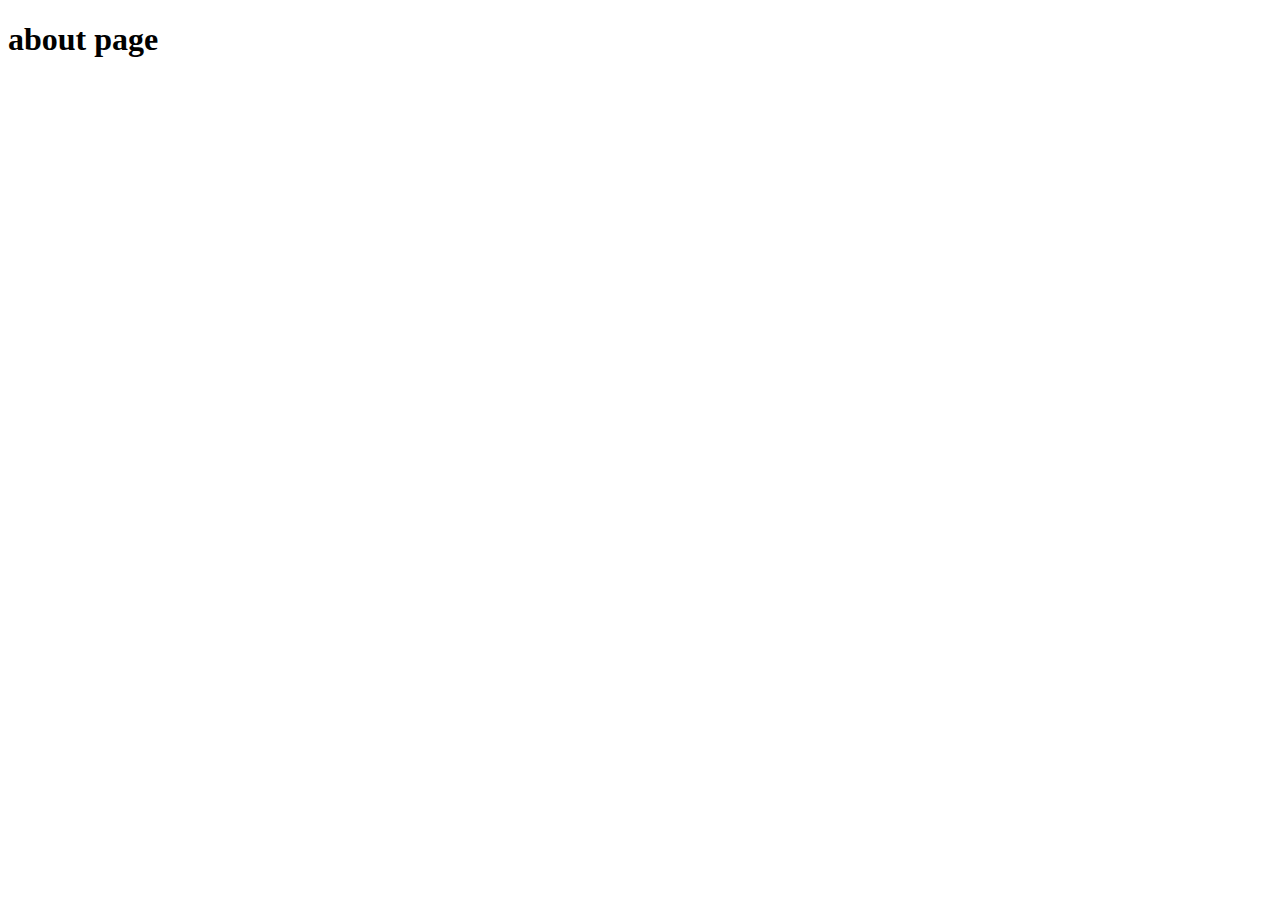
==== about.html @ f484b77a "first commit" ====
<!DOCTYPE html>
<html lang="en">
  <head>
    <meta charset="UTF-8" />
    <meta name="viewport" content="width=device-width, initial-scale=1.0" />
    <title>about page</title>
  </head>
  <body>
    <h1>about page</h1>
  </body>
</html>
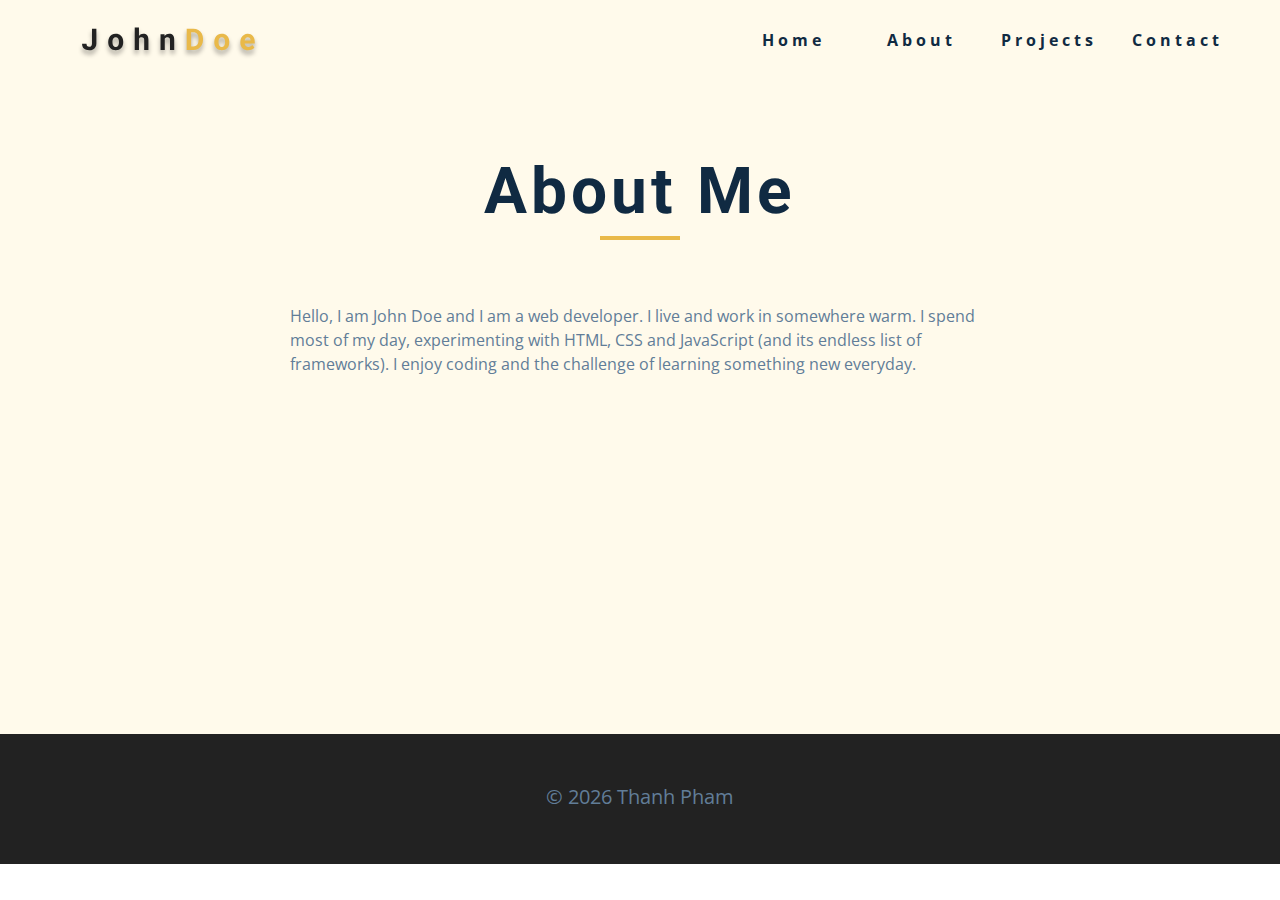
==== commit 4ab55d91: "done" ====
--- a/about.html
+++ b/about.html
@@ -3,9 +3,123 @@
   <head>
     <meta charset="UTF-8" />
     <meta name="viewport" content="width=device-width, initial-scale=1.0" />
-    <title>about page</title>
+    <title>John Doe || About Me</title>
+    <!-- font-awesome -->
+    <link
+      rel="stylesheet"
+      href="https://cdnjs.cloudflare.com/ajax/libs/font-awesome/6.2.0/css/all.min.css"
+      integrity="sha512-xh6O/CkQoPOWDdYTDqeRdPCVd1SpvCA9XXcUnZS2FmJNp1coAFzvtCN9BmamE+4aHK8yyUHUSCcJHgXloTyT2A=="
+      crossorigin="anonymous"
+      referrerpolicy="no-referrer"
+    />
+    <!-- css -->
+    <link rel="stylesheet" href="./css/styles.css" />
   </head>
+
   <body>
-    <h1>about page</h1>
+    <!-- navbar -->
+    <nav class="nav" id="nav">
+      <div class="nav-center">
+        <!-- nav header -->
+        <div class="nav-header">
+          <img src="./images/logo.svg" class="nav-logo" alt="" />
+          <button class="nav-btn" id="nav-btn">
+            <i class="fas fa-bars"></i>
+          </button>
+        </div>
+        <!-- nav links -->
+        <ul class="nav-links">
+          <li><a href="index.html">home</a></li>
+          <li><a href="about.html">about</a></li>
+          <li><a href="projects.html">projects</a></li>
+          <li><a href="contact.html">contact</a></li>
+        </ul>
+      </div>
+    </nav>
+    <!-- end of navbar -->
+    <!-- sidebar -->
+    <!-- sidebar -->
+    <aside class="sidebar" id="sidebar">
+      <div>
+        <button class="close-btn" id="close-btn">
+          <i class="fas fa-times"></i>
+        </button>
+        <!-- nav-links -->
+        <ul class="sidebar-links">
+          <li>
+            <a href="index.html">home</a>
+          </li>
+          <li>
+            <a href="about.html">about</a>
+          </li>
+          <li>
+            <a href="projects.html">projects</a>
+          </li>
+          <li>
+            <a href="contact.html">contact</a>
+          </li>
+        </ul>
+        <!-- social icons -->
+        <ul class="social-icons">
+          <li>
+            <a href="htttps://www.facebook.com" class="social-icon">
+              <i class="fab fa-linkedin"></i>
+            </a>
+          </li>
+          <li>
+            <a href="htttps://www.facebook.com" class="social-icon">
+              <i class="fab fa-github"></i>
+            </a>
+          </li>
+        </ul>
+      </div>
+    </aside>
+    <!-- end of sidebar -->
+    <!-- end of sidebar -->
+
+    <!-- ############## -->
+    <!-- ############## -->
+    <!-- ############## -->
+    <!-- ############## -->
+    <section class="section single-page">
+      <!-- section title -->
+      <div class="section-title">
+        <h1>about me</h1>
+        <div class="underline"></div>
+      </div>
+      <!-- end of section title -->
+      <div class="section-center page-info">
+        <p>
+          Hello, I am John Doe and I am a web developer. I live and work in
+          somewhere warm. I spend most of my day, experimenting with HTML, CSS
+          and JavaScript (and its endless list of frameworks). I enjoy coding
+          and the challenge of learning something new everyday.
+        </p>
+      </div>
+    </section>
+
+    <!-- ############## -->
+    <!-- ############## -->
+    <!-- ############## -->
+    <!-- ############## -->
+
+    <!-- footer -->
+    <footer class="footer">
+      <ul class="social-icons">
+        <li>
+          <a href="htttps://www.facebook.com" class="social-icon">
+            <i class="fab fa-linkedin"></i>
+          </a>
+        </li>
+        <li>
+          <a href="htttps://www.facebook.com" class="social-icon">
+            <i class="fab fa-github"></i>
+          </a>
+        </li>
+      </ul>
+      <p>&copy; <span id="date">d</span> Thanh Pham</p>
+    </footer>
+
+    <script src="./js/app.js"></script>
   </body>
 </html>
--- a/css/styles.css
+++ b/css/styles.css
@@ -0,0 +1,916 @@
+/*
+=============== 
+Fonts
+===============
+*/
+@import url('https://fonts.googleapis.com/css?family=Open+Sans|Roboto:400,700&display=swap');
+
+/*
+=============== 
+Variables
+===============
+*/
+
+:root {
+  /* dark shades of primary color*/
+  --clr-primary-1: hsl(43, 86%, 17%);
+  --clr-primary-2: hsl(43, 77%, 27%);
+  --clr-primary-3: hsl(43, 72%, 37%);
+  --clr-primary-4: hsl(42, 63%, 48%);
+  /* primary/main color */
+  --clr-primary-5: hsl(42, 78%, 60%);
+  /* lighter shades of primary color */
+  --clr-primary-6: hsl(43, 89%, 70%);
+  --clr-primary-7: hsl(43, 90%, 76%);
+  --clr-primary-8: hsl(45, 86%, 81%);
+  --clr-primary-9: hsl(45, 90%, 88%);
+  --clr-primary-10: hsl(45, 100%, 96%);
+  /* --clr-primary-10: #339fcd; */
+  /* darkest grey - used for headings */
+  --clr-grey-1: hsl(209, 61%, 16%);
+  --clr-grey-2: hsl(211, 39%, 23%);
+  --clr-grey-3: hsl(209, 34%, 30%);
+  --clr-grey-4: hsl(209, 28%, 39%);
+  /* grey used for paragraphs */
+  --clr-grey-5: hsl(210, 22%, 49%);
+  --clr-grey-6: hsl(209, 23%, 60%);
+  --clr-grey-7: hsl(211, 27%, 70%);
+  --clr-grey-8: hsl(210, 31%, 80%);
+  --clr-grey-9: hsl(212, 33%, 89%);
+  --clr-grey-10: hsl(210, 36%, 96%);
+  --clr-white: #fff;
+  --ff-primary: 'Roboto', sans-serif;
+  --ff-secondary: 'Open Sans', sans-serif;
+  --transition: all 0.3s linear;
+  --spacing: 0.25rem;
+  --radius: 0.5rem;
+  --light-shadow: 0 5px 15px rgba(0, 0, 0, 0.1);
+  --dark-shadow: 0 5px 15px rgba(0, 0, 0, 0.2);
+  --max-width: 1170px;
+}
+/*
+=============== 
+Global Styles
+===============
+*/
+
+*,
+::after,
+::before {
+  margin: 0;
+  padding: 0;
+  box-sizing: border-box;
+}
+body {
+  font-family: var(--ff-secondary);
+  background: var(--clr-white);
+  color: var(--clr-grey-1);
+  line-height: 1.5;
+  font-size: 0.875rem;
+}
+ul {
+  list-style-type: none;
+}
+a {
+  text-decoration: none;
+}
+img:not(.nav-logo) {
+  width: 100%;
+  display: block;
+}
+
+h1,
+h2,
+h3,
+h4 {
+  letter-spacing: var(--spacing);
+  text-transform: capitalize;
+  line-height: 1.25;
+  margin-bottom: 0.75rem;
+  font-family: var(--ff-primary);
+}
+h1 {
+  font-size: 3rem;
+}
+h2 {
+  font-size: 2rem;
+}
+h3 {
+  font-size: 1.25rem;
+}
+h4 {
+  font-size: 0.875rem;
+}
+p {
+  margin-bottom: 1.25rem;
+  color: var(--clr-grey-5);
+}
+@media screen and (min-width: 800px) {
+  h1 {
+    font-size: 4rem;
+  }
+  h2 {
+    font-size: 2.5rem;
+  }
+  h3 {
+    font-size: 1.75rem;
+  }
+  h4 {
+    font-size: 1rem;
+  }
+  body {
+    font-size: 1rem;
+  }
+  h1,
+  h2,
+  h3,
+  h4 {
+    line-height: 1;
+  }
+}
+/*  global classes */
+
+.btn {
+  text-transform: uppercase;
+  background: var(--clr-primary-5);
+  color: var(--clr-primary-1);
+  padding: 0.375rem 0.75rem;
+  letter-spacing: var(--spacing);
+  display: inline-block;
+  font-weight: 700;
+  transition: var(--transition);
+  font-size: 0.875rem;
+  border: 2px solid transparent;
+  cursor: pointer;
+  box-shadow: 0 1px 3px rgba(0, 0, 0, 0.2);
+  border-radius: var(--radius);
+}
+.btn:hover {
+  color: var(--clr-primary-1);
+  background: var(--clr-primary-7);
+}
+/* section */
+.section {
+  padding: 5rem 0;
+}
+
+.section-center {
+  width: 90vw;
+  max-width: 1170px;
+  margin: 0 auto;
+}
+@media screen and (min-width: 992px) {
+  .section-center {
+    width: 95vw;
+  }
+}
+/* added during recording */
+.underline {
+  width: 5rem;
+  height: 0.25rem;
+  margin-bottom: 1.25rem;
+  background: var(--clr-primary-5);
+  margin-left: auto;
+  margin-right: auto;
+}
+
+.section-title {
+  text-align: center;
+  margin-bottom: 4rem;
+}
+
+.bg-grey {
+  background-color: var(--clr-grey-10);
+}
+/*
+=============== 
+Navbar
+===============
+*/
+.nav-links {
+  display: none;
+}
+
+.nav {
+  height: 5rem;
+  padding: 1rem;
+  display: grid;
+  /* make nav-center align centered */
+  align-items: center;
+  transition: var(--transition);
+}
+
+.nav-center {
+  width: 100%;
+  max-width: 1170px;
+  margin: 0 auto;
+}
+
+.nav-header {
+  display: grid;
+  grid-template-columns: auto 1fr;
+  align-items: center;
+  /* display: flex;
+  justify-content: space-between; */
+}
+
+.nav-btn {
+  background-color: transparent;
+  border-color: transparent;
+  color: var(--clr-primary-5);
+  font-size: 2rem;
+  cursor: pointer;
+  justify-self: end;
+}
+
+@media (min-width: 768px) {
+  .nav {
+    background: var(--clr-primary-10);
+  }
+
+  .nav-btn {
+    display: none;
+  }
+
+  .nav-links {
+    display: grid;
+    grid-template-columns: repeat(4, 1fr);
+    justify-items: center;
+    -moz-column-gap: 2rem;
+    column-gap: 2rem;
+    justify-self: end;
+  }
+
+  .nav-links a {
+    text-transform: capitalize;
+    color: var(--clr-grey-1);
+    font-weight: bold;
+    letter-spacing: var(--spacing);
+    transition: var(--transition);
+  }
+
+  .nav-links a:hover {
+    color: var(--clr-primary-5);
+  }
+
+  .nav-center {
+    display: grid;
+    grid-template-columns: auto 1fr;
+    align-items: center;
+    /* display: flex;
+    justify-content: space-between; */
+  }
+}
+/* fixed navbar */
+.navbar-fixed {
+  position: fixed;
+  top: 0;
+  left: 0;
+  width: 100%;
+  background: var(--clr-white);
+  z-index: 2;
+  box-shadow: var(--light-shadow);
+}
+
+/*
+=============== 
+Sidebar
+===============
+*/
+.sidebar {
+  /* relative to the viewport */
+  position: fixed;
+  top: 0;
+  left: 0;
+  /* take up all the screen */
+  width: 100%;
+  height: 100%;
+  background: var(--clr-grey-10);
+  z-index: 5;
+  display: grid;
+  /* align-items: center; */
+  /* justify-items: center; */
+  place-items: center;
+  transition: var(--transition);
+  /* add later */
+  transform: translateX(-100%);
+}
+
+.show-sidebar {
+  transform: translateX(0);
+}
+
+.sidebar-links {
+  text-align: center;
+}
+
+.sidebar-links a {
+  font-size: 2rem;
+  color: var(--clr-grey-5);
+  letter-spacing: var(--spacing);
+  display: inline-block;
+  margin-bottom: 1.5rem;
+}
+
+.sidebar-links a:hover {
+  color: var(--clr-primary-5);
+}
+
+.social-icons {
+  display: grid;
+  grid-template-columns: repeat(2, 1fr);
+  width: 5rem;
+  justify-items: center;
+  margin: 0 auto;
+  margin-top: 1rem;
+
+  /* display: flex;
+  justify-content: center;
+  gap: 1rem; */
+}
+
+.social-icon {
+  font-size: 1.5rem;
+  color: var(--clr-grey-1);
+  transition: var(--transition);
+}
+
+.social-icon:hover {
+  color: var(--clr-primary-5);
+}
+
+.close-btn {
+  /* relative to the sidebar (sidebar has position of fixed
+  The parent, in addition to relative, can also have absolute, fixed, and sticky too for absolute positioning of child to work. */
+  position: absolute;
+  top: 1rem;
+  right: 1rem;
+  font-size: 3rem;
+  background: transparent;
+  border: transparent;
+  transition: var(--transition);
+  color: #bb2525;
+}
+
+.close-btn:hover {
+  color: #e66b6b;
+}
+
+/*
+=============== 
+Hero
+===============
+*/
+.hero {
+}
+
+/* underline added to globals */
+.hero .underline {
+  margin-bottom: 0.5rem;
+  margin-left: 0;
+}
+
+.hero-img {
+  position: relative;
+}
+
+.hero {
+  background: var(--clr-primary-10);
+}
+
+.hero-center {
+  /* subtract the navbar's height */
+  min-height: calc(100vh - 5rem);
+  display: grid;
+  place-items: center;
+}
+
+.hero-info h3 {
+  color: var(--clr-grey-5);
+}
+
+.hero-icons {
+  margin-left: 0;
+  justify-items: start;
+}
+
+.hero-btn {
+  margin-top: 1.25rem;
+}
+
+.hero-photo {
+  max-width: 20rem;
+  max-height: 25rem;
+  -o-object-fit: fit;
+  object-fit: fit;
+  border-radius: var(--radius);
+  position: relative;
+}
+
+/* tried z-index but it didn't work */
+/* Z-Index does not work without a defined position or Position: Static
+ */
+.hero-img::before {
+  content: '';
+  position: absolute;
+  width: 100%;
+  height: 100%;
+  border: 0.25rem solid var(--clr-primary-5);
+  top: 1.5rem;
+  right: -1.5rem;
+  border-radius: var(--radius);
+}
+
+@media (min-width: 992px) {
+  .hero-center {
+    display: grid;
+    grid-template-columns: 1fr 1fr;
+  }
+}
+
+/*
+=============== 
+About
+===============
+*/
+/* section title added to globals */
+.about-title {
+  /* text-align: left; */
+  margin: 2rem 0 2rem 0;
+}
+/* 
+.about-title .underline {
+  margin-left: 0;
+} */
+
+/*
+=============== 
+Services/Skills
+===============
+*/
+/* small screen layout setup */
+/* bg-grey in globals */
+.skill {
+  background-color: var(--clr-white);
+  padding: 2rem 1rem;
+  margin-bottom: 2rem;
+  border-radius: var(--radius);
+  text-align: center;
+  transition: var(--transition);
+}
+
+.fa-brands {
+  font-size: 2rem;
+  margin-bottom: 1.5rem;
+}
+
+.skill .underline {
+  width: 2rem;
+  height: 3px;
+  transition: var(--transition);
+}
+
+.skill p {
+  transition: var(--transition);
+}
+
+.skill:hover {
+  background-color: var(--clr-primary-5);
+  color: var(--clr-white);
+}
+
+.skill:hover p {
+  color: var(--clr-white);
+}
+
+.skill:hover .underline {
+  background-color: var(--clr-white);
+}
+
+@media (min-width: 676px) {
+  .skills-center {
+    display: grid;
+    grid-template-columns: 1fr 1fr;
+    -moz-column-gap: 2rem;
+    column-gap: 2rem;
+  }
+}
+
+@media (min-width: 992px) {
+  .skills-center {
+    display: grid;
+    grid-template-columns: repeat(3, 1fr);
+    -moz-column-gap: 2rem;
+    column-gap: 2rem;
+  }
+}
+/*
+=============== 
+Projects
+===============
+*/
+.project {
+  position: relative;
+  background-color: var(--clr-primary-5);
+  border-radius: var(--radius);
+  margin-bottom: 2rem;
+}
+
+.project-info {
+  text-align: center;
+  color: var(--clr-white);
+  position: absolute;
+  top: 50%;
+  left: 50%;
+  transform: translate(-50%, -50%);
+  transition: var(--transition);
+  opacity: 0;
+}
+
+.project-info p {
+  text-transform: capitalize;
+  color: var(--clr-white);
+}
+
+.project:hover .project-info {
+  opacity: 1;
+}
+
+.project-img {
+  transition: var(--transition);
+  border-radius: var(--radius);
+  height: 15rem;
+  -o-object-fit: cover;
+  object-fit: cover;
+}
+
+.project:hover .project-img {
+  opacity: 0.1;
+}
+
+.project::after {
+  content: '';
+  position: absolute;
+  top: 0;
+  left: 0;
+  width: 100%;
+  height: 100%;
+  border: 0.25rem solid var(--clr-white);
+  border-radius: var(--radius);
+  transition: var(--transition);
+  opacity: 0;
+}
+
+.project:hover::after {
+  opacity: 1;
+  transform: scale(0.8);
+}
+
+@media (min-width: 676px) {
+  .projects-center {
+    display: grid;
+    grid-template-columns: 1fr 1fr;
+    -moz-column-gap: 2rem;
+    column-gap: 2rem;
+  }
+}
+
+@media (min-width: 972px) {
+  .projects-center {
+    grid-template-columns: repeat(3, 1fr);
+  }
+}
+
+@media (min-width: 1170px) {
+  .projects-center {
+    grid-template-rows: 200px 200px;
+    gap: 1rem;
+    grid-template-areas:
+      'a b b'
+      'a c d';
+  }
+  .project,
+  .project-img {
+    height: 100%;
+  }
+
+  .project-1 {
+    grid-area: a;
+  }
+
+  .project-2 {
+    grid-area: b;
+  }
+
+  .project-3 {
+    grid-area: c;
+  }
+
+  .project-4 {
+    grid-area: d;
+  }
+}
+
+/*
+=============== 
+Connect
+===============
+*/
+.connect {
+  min-height: 40vh;
+  position: relative;
+  padding: 10rem 0 5rem 0;
+  margin: 5rem 0;
+  display: grid;
+  place-items: center;
+}
+
+.video-container {
+  position: absolute;
+  top: 0;
+  left: 0;
+  width: 100%;
+  height: 100%;
+  /* make the video cover the entire its container/section */
+  -o-object-fit: cover;
+  object-fit: cover;
+  z-index: -2;
+}
+
+/* setting the overlay here will not allow users to use controls */
+/* this is after the content which means it's after our video banner  */
+.connect::after {
+  content: '';
+  position: absolute;
+  top: 0;
+  left: 0;
+  width: 100%;
+  height: 100%;
+  background-color: var(--clr-white);
+  opacity: 0.7;
+  /* background-color: rgba(255, 255, 255, 0.7); */
+  z-index: -1;
+}
+
+.video-banner .section-title {
+  margin-bottom: 2rem;
+}
+
+.video-text {
+  max-width: 30rem;
+}
+
+.video-banner {
+  /* setting position to relative can make the content of the banner display but it still has the connect::after element on top of it */
+  /* position: relative; */
+  /* => setting z-index on other elements to fix this */
+  background-color: var(--clr-primary-10);
+  padding: 3rem 5rem 12rem 5rem;
+  text-align: center;
+  -webkit-clip-path: polygon(
+    0% 0%,
+    100% 0,
+    100% 75%,
+    75% 75%,
+    75% 100%,
+    50% 75%,
+    0% 75%
+  );
+  clip-path: polygon(
+    0% 0%,
+    100% 0,
+    100% 75%,
+    75% 75%,
+    75% 100%,
+    50% 75%,
+    0% 75%
+  );
+}
+
+/*
+=============== 
+Skills
+===============
+*/
+/*
+=============== 
+Timeline
+===============
+*/
+
+/*
+=============== 
+Blog
+===============
+*/
+.blog {
+  background-color: var(--clr-grey-10);
+}
+
+.card {
+  height: 27rem;
+  position: relative;
+  /* give 3d effect to an element. The higher the value-> the */
+  perspective: 1500px;
+}
+
+.card-side {
+  position: absolute;
+  -webkit-backface-visibility: hidden;
+  backface-visibility: hidden;
+  top: 0;
+  left: 0;
+  width: 100%;
+  height: 100%;
+  transition: all 2s linear;
+  border-radius: var(--radius);
+  -webkit-transform: translate3d(0, 0, 0);
+  visibility: visible;
+}
+
+.card-front {
+  background: var(--clr-white);
+}
+
+.card-back {
+  background-color: var(--clr-primary-10);
+  transform: rotateY(180deg);
+  display: grid;
+  place-items: center;
+}
+
+/* when being hovered, card-front will flip backwards from right to left then hide itself */
+.card:hover .card-front {
+  transform: rotateY(-180deg);
+}
+
+/* when being hovered, the card-back will go back to its normal state which mean it faces toward the user */
+.card:hover .card-back {
+  transform: rotateY(0);
+}
+
+.card-front img {
+  height: 13rem;
+  -o-object-fit: cover;
+  object-fit: cover;
+  border-top-left-radius: var(--radius);
+  border-top-right-radius: var(--radius);
+}
+
+.card-info {
+  padding: 1rem 1.5rem;
+}
+
+.card-footer img {
+  width: 2rem;
+  height: 2rem;
+  -o-object-fit: cover;
+  object-fit: cover;
+  border-radius: 50%;
+}
+
+.card-footer {
+  display: grid;
+  grid-template-columns: auto 1fr;
+  align-items: center;
+}
+
+.card-footer p {
+  margin-bottom: 0;
+  text-transform: uppercase;
+  justify-self: end;
+  background-color: var(--clr-primary-5);
+  font-size: 0.85rem;
+}
+
+.blog-center {
+  display: grid;
+  /* set min and max for width of each column */
+  grid-template-columns: repeat(auto-fill, minmax(330px, 1fr));
+  gap: 3rem 1rem;
+}
+
+/*
+=============== 
+Footer
+===============
+*/
+.footer {
+  padding-bottom: 2rem;
+  background-color: #222;
+  display: grid;
+  place-items: center;
+}
+
+.footer .social-icons {
+  margin-bottom: 2rem;
+}
+
+.footer .social-icon {
+  color: var(--clr-primary-10);
+}
+
+.footer p {
+  font-size: 1.25rem;
+  text-transform: capitalize;
+}
+
+/*
+=============== 
+Single Page
+===============
+*/
+.single-page {
+  background: var(--clr-primary-10);
+  /* 166px is the height of the footer -> check dev tools */
+  min-height: calc(100vh - 5rem - 166px);
+}
+
+.page-info {
+  max-width: 700px;
+}
+
+.page-info a {
+  color: var(--clr-primary-5);
+  transition: var(--transition);
+}
+
+.page-info a:hover {
+  color: var(--clr-primary-1);
+}
+
+/*
+=============== 
+Projects Page
+===============
+*/
+.projects-hero {
+  height: 40vh;
+  background-color: var(--clr-primary-10);
+  display: grid;
+  place-items: center;
+}
+
+.projects-hero .section-title {
+  margin-bottom: 0;
+}
+
+.single-project {
+  background-color: var(--clr-grey-10);
+  border-radius: var(--radius);
+}
+
+.project-container img {
+  border-top-left-radius: var(--radius);
+  border-top-right-radius: var(--radius);
+}
+
+.project-container {
+  position: relative;
+}
+
+.project-icon {
+  position: absolute;
+  font-size: 1.75rem;
+  bottom: 0;
+  left: 50%;
+  transform: translate(-50%, 50%);
+  width: 4rem;
+  height: 4rem;
+  background-color: var(--clr-primary-5);
+  display: grid;
+  place-items: center;
+  border-radius: 50%;
+  color: var(--clr-primary-1);
+  border: 0.375rem solid var(--clr-grey-10);
+}
+
+.project-details {
+  padding: 2rem 1.5rem;
+}
+
+.project-footer {
+  display: grid;
+  grid-template-columns: 1fr 1fr;
+  color: var(--clr-primary-5);
+}
+
+.project-footer a {
+  color: var(--clr-primary-5);
+  text-transform: capitalize;
+  transition: var(--transition);
+  justify-self: end;
+}
+
+.project-footer a:hover {
+  color: var(--clr-primary-1);
+}
+
+/* auto-fill: When we have only 1 grid item, even if there's no more items to fill, the grid still reserves the space for them. We still have the column layout */
+/* auto-fit: When we have only 1 grid item, the item will take its max */
+/* When we have more than 1 grid items => NO DIFFERENCE between auto-fit and auto-fill*/
+.projects-page-center {
+  display: grid;
+  grid-template-columns: repeat(auto-fill, minmax(330px, 1fr));
+  gap: 3rem 1rem;
+}
